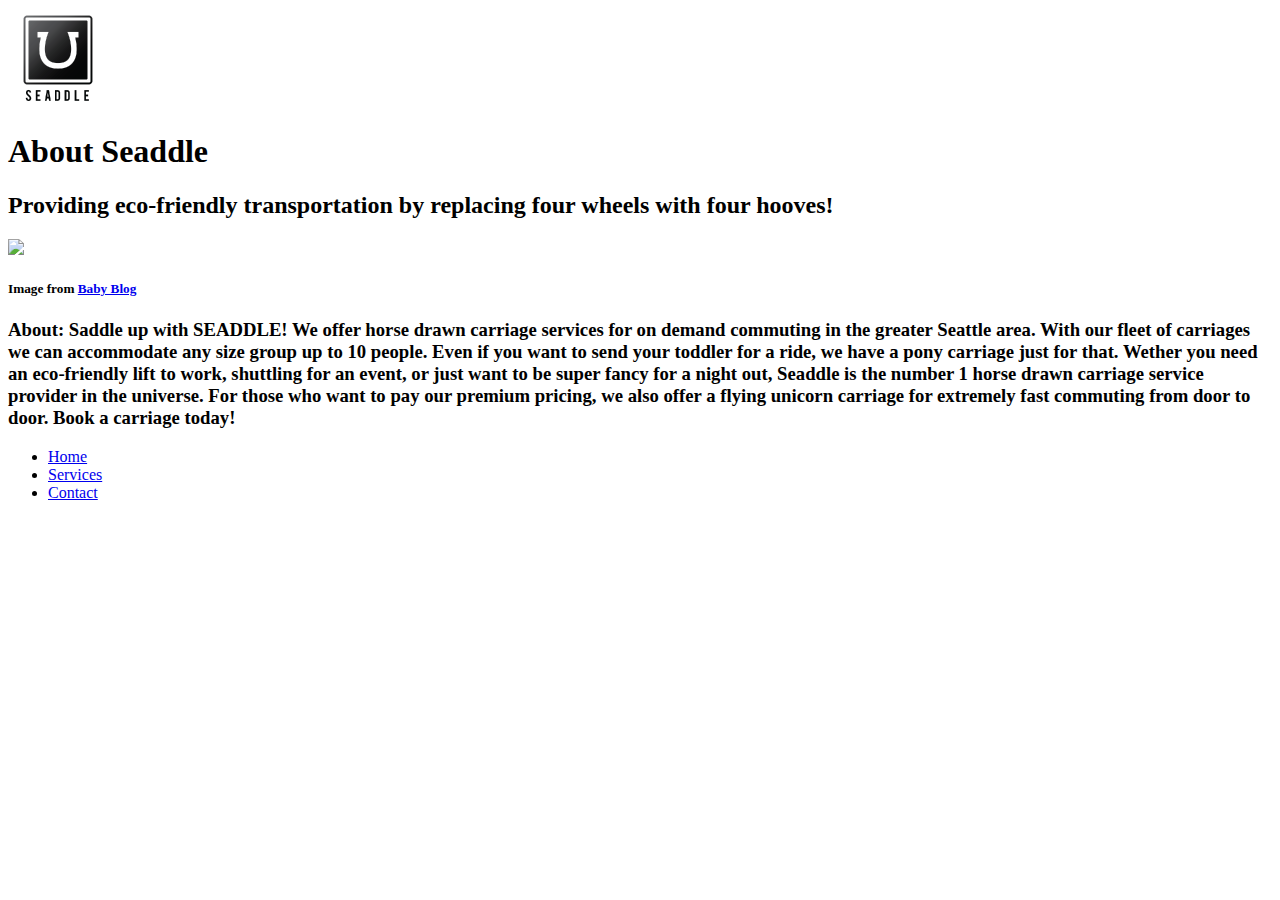
==== about.html @ d3a41adf "First commit" ====
<!DOCTYPE html>
<html>
<head>
  <title>About Seaddle
  </title>
  <link rel="stylesheet
  " href="about.css"
  type="text/css">
</head>

<body>
<header>
  <img src="small_logo.png">
<h1>About Seaddle</h1>
</header>
<section>
  <article>
    <h2>Providing eco-friendly transportation by replacing four wheels with four hooves!</h2><img src="http://mixaysavang.typepad.com/photos/uncategorized/20061230_245lw.jpg">
    <h5>Image from <a href="http://mixaysavang.typepad.com/babyblog/two_years_old/">Baby Blog</a></h5>
    <h3>About: Saddle up with SEADDLE! We offer horse drawn carriage services for on demand commuting in the greater Seattle area. With our fleet of carriages we can accommodate any size group up to 10 people. Even if you want to send your toddler for a ride, we have a pony carriage just for that. Wether you need an eco-friendly lift to work, shuttling for an event, or just want to be super fancy for a night out, Seaddle is the number 1 horse drawn carriage service provider in the universe. For those who want to pay our premium pricing, we also offer a flying unicorn carriage for extremely fast commuting from door to door. Book a carriage today!
</h3>
    <nav>
      <ul>
        <li>
          <a href="index.html">Home</a>
        </li>
        <li>
          <a href="Services.html">Services</a>
        </li>
        <li>
          <a href="Contact.html">Contact</a>
        </li>

      </ul>

    </nav>

  </article>
</section>

</body>
</html>
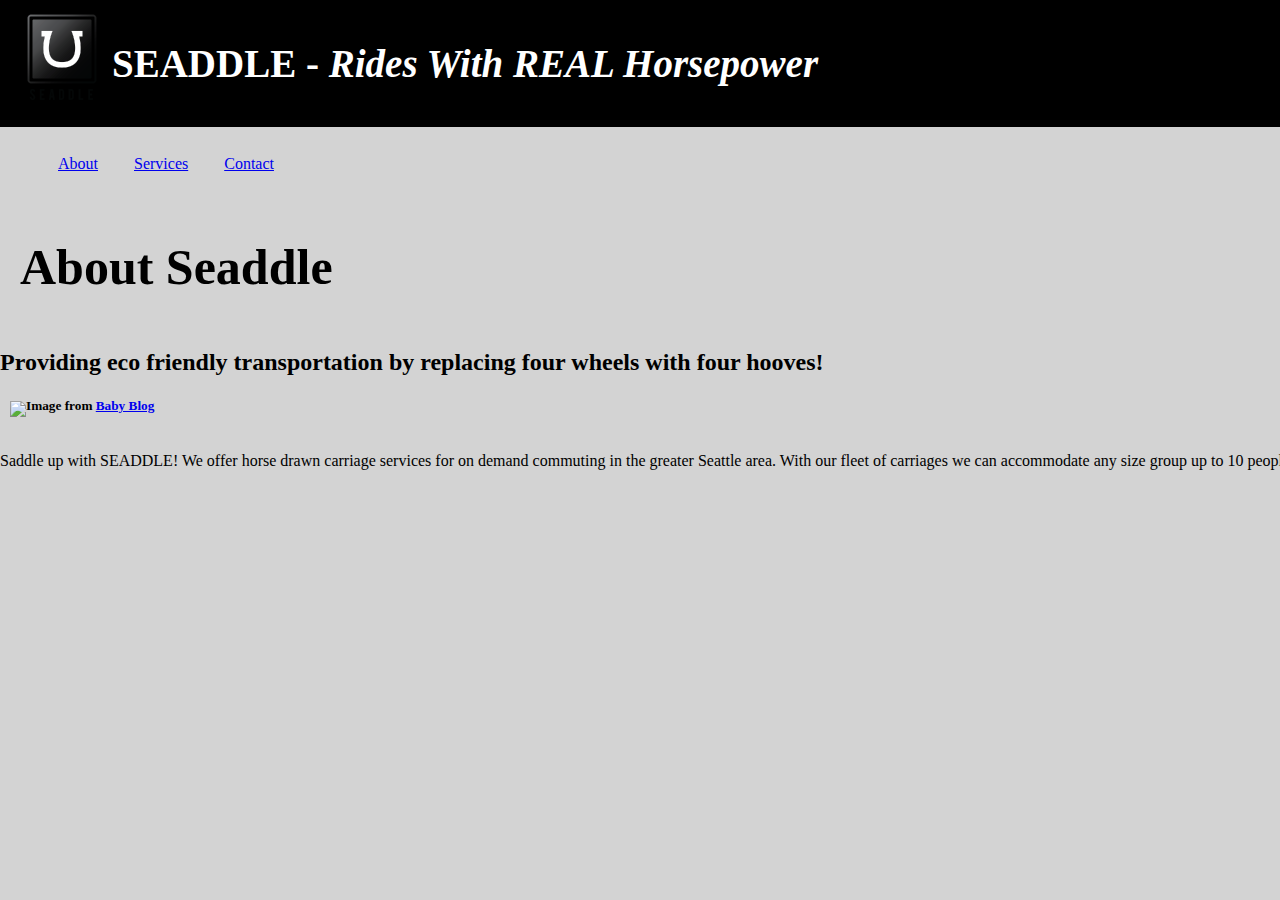
==== commit 89bc2435: "please" ====
--- a/about.html
+++ b/about.html
@@ -1,42 +1,56 @@
-<!DOCTYPE html>
 <html>
-<head>
-  <title>About Seaddle
+  <head>
+  <title>
+  About Seaddle
   </title>
-  <link rel="stylesheet
-  " href="about.css"
-  type="text/css">
-</head>
+  <link rel="stylesheet" href="style.css" type="text/css">
+  </head>
 
-<body>
-<header>
-  <img src="small_logo.png">
-<h1>About Seaddle</h1>
-</header>
-<section>
-  <article>
-    <h2>Providing eco-friendly transportation by replacing four wheels with four hooves!</h2><img src="http://mixaysavang.typepad.com/photos/uncategorized/20061230_245lw.jpg">
+
+  <body>
+    <header>
+      <a href="index.html">
+      <img src="images/small_logo.png">
+      </a>
+      <h3>SEADDLE - <em>Rides With REAL Horsepower</em></h3>
+      </header>
+
+      <section>
+      <nav>
+        <ul>
+          <li>
+        <a href="index.html">About</a>
+      </li>
+      <li>
+        <a href="services.html">Services</a>
+      </li>
+      <li>
+      <a href="contact.html">Contact</a>
+      </li>
+      </ul>
+    </nav>
+  </section>
+
+    <section class="contact_us">
+      <h1>About Seaddle</h1>
+    </section>
+
+
+
+
+  <section>
+    <article>
+    <h2>Providing eco friendly transportation by replacing four wheels with four hooves!</h2>
+    <img src="http://mixaysavang.typepad.com/photos/uncategorized/20061230_245lw.jpg">
     <h5>Image from <a href="http://mixaysavang.typepad.com/babyblog/two_years_old/">Baby Blog</a></h5>
-    <h3>About: Saddle up with SEADDLE! We offer horse drawn carriage services for on demand commuting in the greater Seattle area. With our fleet of carriages we can accommodate any size group up to 10 people. Even if you want to send your toddler for a ride, we have a pony carriage just for that. Wether you need an eco-friendly lift to work, shuttling for an event, or just want to be super fancy for a night out, Seaddle is the number 1 horse drawn carriage service provider in the universe. For those who want to pay our premium pricing, we also offer a flying unicorn carriage for extremely fast commuting from door to door. Book a carriage today!
-</h3>
-    <nav>
-      <ul>
-        <li>
-          <a href="index.html">Home</a>
-        </li>
-        <li>
-          <a href="Services.html">Services</a>
-        </li>
-        <li>
-          <a href="Contact.html">Contact</a>
-        </li>
 
-      </ul>
-
-    </nav>
-
-  </article>
-</section>
-
-</body>
+    </article>
+    <section>
+      <article>
+    <p>
+      Saddle up with SEADDLE! We offer horse drawn carriage services for on demand commuting in the greater Seattle area. With our fleet of carriages we can accommodate any size group up to 10 people. Even if you want to send your toddler for a ride, we have a pony carriage just for that. Wether you need an eco-friendly lift to work, shuttling for an event, or just want to be super fancy for a night out, Seaddle is the number 1 horse drawn carriage service provider in the universe. For those who want to pay our premium pricing, we also offer a flying unicorn carriage for extremely fast commuting from door to door. Book a carriage today!
+    </p>
+    </article>
+  </section>
+  </body>
 </html>
--- a/style.css
+++ b/style.css
@@ -0,0 +1,92 @@
+/* Note to students: Some properties are given to you to fill out,
+others you can modify as they stand, and if you have time,
+there are definitely some properties you should add!*/
+    img {
+        float: left;
+        padding-left: 10px;
+        padding-right: 0px;
+        padding-top: 5px;
+        padding-bottom: 0px
+    }
+
+    html {
+      height: 100%;
+      background-color: d3d3d3;
+    }
+    body {
+       border: 0px;
+       padding: 0px;
+       width: 10000px;
+       height: 100%;
+       margin: 0px;
+    }
+
+    header {
+        border: 0px;
+        background-color:000000;
+        color:ffffff;
+        padding: 2px;
+        font-size: 25pt;
+        display: block;
+    }
+    nav {
+        float: left;
+    }
+    nav ul {
+        padding: ;
+        float: left;
+        border-bottom: ;
+        list-style-type: none;
+    }
+    nav li {
+        float: left;
+    }
+    nav li a {
+        display: block;
+        height: 25px;
+        padding: 12px 18px 8px 18px;
+        vertical-align: middle;
+    }
+    a {
+        color: ;
+    }
+    section {
+        width: 73%;
+        display: inline-block;
+        float: left;
+    }
+    .contact_us {
+        font-size: 25px;
+        padding-top: 0px;
+        padding-left: 20px;
+        padding-bottom: 0px;
+    }
+    .mainline {
+        padding-top: 0px;
+        padding-left: 20px;
+        padding-bottom: 0px;
+    }
+    .mainlinealt {
+        background-color:000000;
+        color:ffffff;
+        padding-top: 0px;
+        padding-left: 20px;
+        padding-bottom: 0px;
+    }
+    aside {
+        width: 17%;
+        display: inline-block;
+        background-color:;
+        padding:;
+        min-height: 100%;
+    }
+    aside ul {
+        list-style-type: none;
+    }
+    footer {
+        width: 790px;
+        background-color:;
+        color:;
+        clear: both;
+        display: block;
+    }
